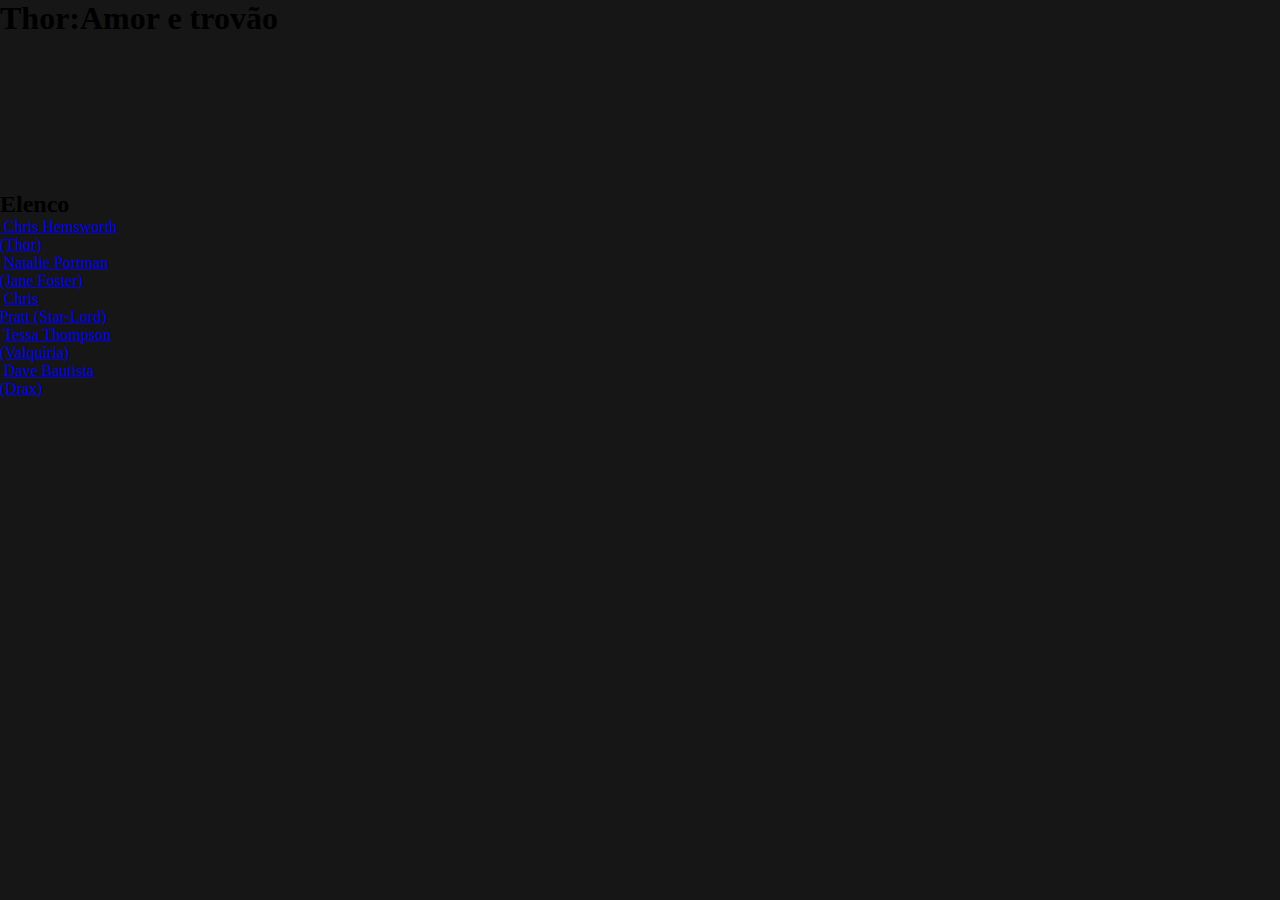
==== index.html @ 569504f6 "030722" ====
<!DOCTYPE html>
<html lang="pt-br">
<head>
    <meta charset="UTF-8">
    <meta http-equiv="X-UA-Compatible" content="IE=edge">
    <meta name="viewport" content="width=device-width, initial-scale=1.0">
    <title>Home</title>
    <link rel="stylesheet" href="style.css">
</head>
<body>


<main>

<section id="Trailers">

    <h1>Thor:Amor e trovão</h1>
    <iframe id="video" src="https://www.youtube.com/embed/dPcdCZekMQg"
     title="YouTube video player" 
     frameborder="0" 
     allow="accelerometer; autoplay; clipboard-write; encrypted-media; 
     gyroscope; picture-in-picture" allowfullscreen></iframe>

</section>


</main>
<section id="elenco">
    <h2>Elenco</h2>
<!--  -->
    <aside class="fundoImg">
        <a href="chris.html">


        <img class="imgElenco" src="https://th.bing.com/th/id/OIP.O-Yzw20Bc-ECIhvsjN0b2wHaHa?pid=ImgDet&rs=1" alt="">
    </a>
        <a href="chris.html">Chris Hemsworth <br>(Thor)</a>
    </aside>
<!--  -->
    <aside class="fundoImg">
        <img class="imgElenco" src="https://th.bing.com/th/id/OIP.9McO6e26Z6Wb2u7KHqxxVQHaJ4?w=186&h=248&c=7&r=0&o=5&pid=1.7" alt="">

        <a href="chris.html">Natalie Portman <br> (Jane Foster)</a>
    </aside>

<!--  -->

    
<aside class="fundoImg">
    <img class="imgElenco" src="https://th.bing.com/th/id/OIP.vG_D9LKMPfzqdjoy98cOrwHaDq?w=298&h=172&c=7&r=0&o=5&pid=1.7
    " alt="">

    <a href="chris.html">Chris <br> Pratt (Star-Lord)</a>
</aside>

<!--  -->
  


<aside class="fundoImg">
    <img class="imgElenco" src="https://th.bing.com/th/id/OIP.IwczkVGJEqxcJ1kstI7nYgHaJu?w=186&h=244&c=7&r=0&o=5&pid=1.7" alt="">

    <a href="chris.html">Tessa Thompson <br> (Valquíria)</a>
</aside>

<!--  -->

<aside class="fundoImg">
    <img class="imgElenco" src=" https://th.bing.com/th/id/OIP.38WJGcLdTgcDhI3atBiqqQHaE7?w=257
    &h=180&c=7&r=0&o=5&pid=1.7" alt="">

    <a href="chris.html">Dave Bautista <br> (Drax)</a>
</aside>


    
</body>
</html>
---- style.css ----
@charset "utfi-8";

*{
    margin: 0%;
    padding: 0%;
}
body{
    background-color: rgba(0, 0, 0, 0.914);
}



/* @media screen and (max-width:1000px ){
    #video{
        display: block;
        margin:5px auto;
       
        max-width: 500px;
        height: 300px;
    }

} */


@media screen and (max-width:500px ){
    /* Sessão dos trailers */
#Trailers{
  width: 100%;
  min-height: 360px;
  background-color: rgb(48, 56, 64);

}

/* Nome Do filme */
#Trailers h1{

background-color: rgb(32, 32, 32);
color: rgb(191, 192, 186);
font-family: 'Franklin Gothic Medium', 'Arial Narrow', Arial, sans-serif;
height: 40px;
text-align: center;
padding-top:2%;

}
/* Video da sessão */
#video{
    display: block;
    margin:5px auto;
    width: 100%;
    height: 300px;
}
/* sessão elenco */
#elenco{
    height:1300px;
    width: 100%;
background-color: rgba(47, 48, 42, 0.728);
/* background-color: rgb(54, 52, 49); */


}
/* titulo elenco */
#elenco h2{
    color: rgb(0, 0, 0);
    text-align: center;
    
    background-color: rgb(121, 122, 124);

}
#elenco a{
    text-decoration: none;
    color: rgba(203, 198, 198, 0.997);
    font-size: 1.2em;
    font-weight: 900;
display: flex;
justify-content: center;
text-align: center;
margin-top: 5px;

}

/* Fotos do eleno na pagina inicaial */
.imgElenco{
    display: block;
  margin: auto;
    width: 222px;
    height: 260px;
    
}
.fundoImg{

margin: auto;
    padding: 10px;
    width: 100%;
    background-color: rgba(47, 46, 46, 0.92);
    margin-bottom: 5px;
    /* background-color: rgba(79, 79, 79, 0.92); */

    
}





/* foto cris */
#imgChris{
    max-width: 200px;
    height:200px;
    display: block;
    margin: auto;
}
#textChris{
    font-family:'Courier New', Courier, monospace;
    color: rgb(176, 185, 199);

    width: 80%;
    margin:0.5em auto;
}



}
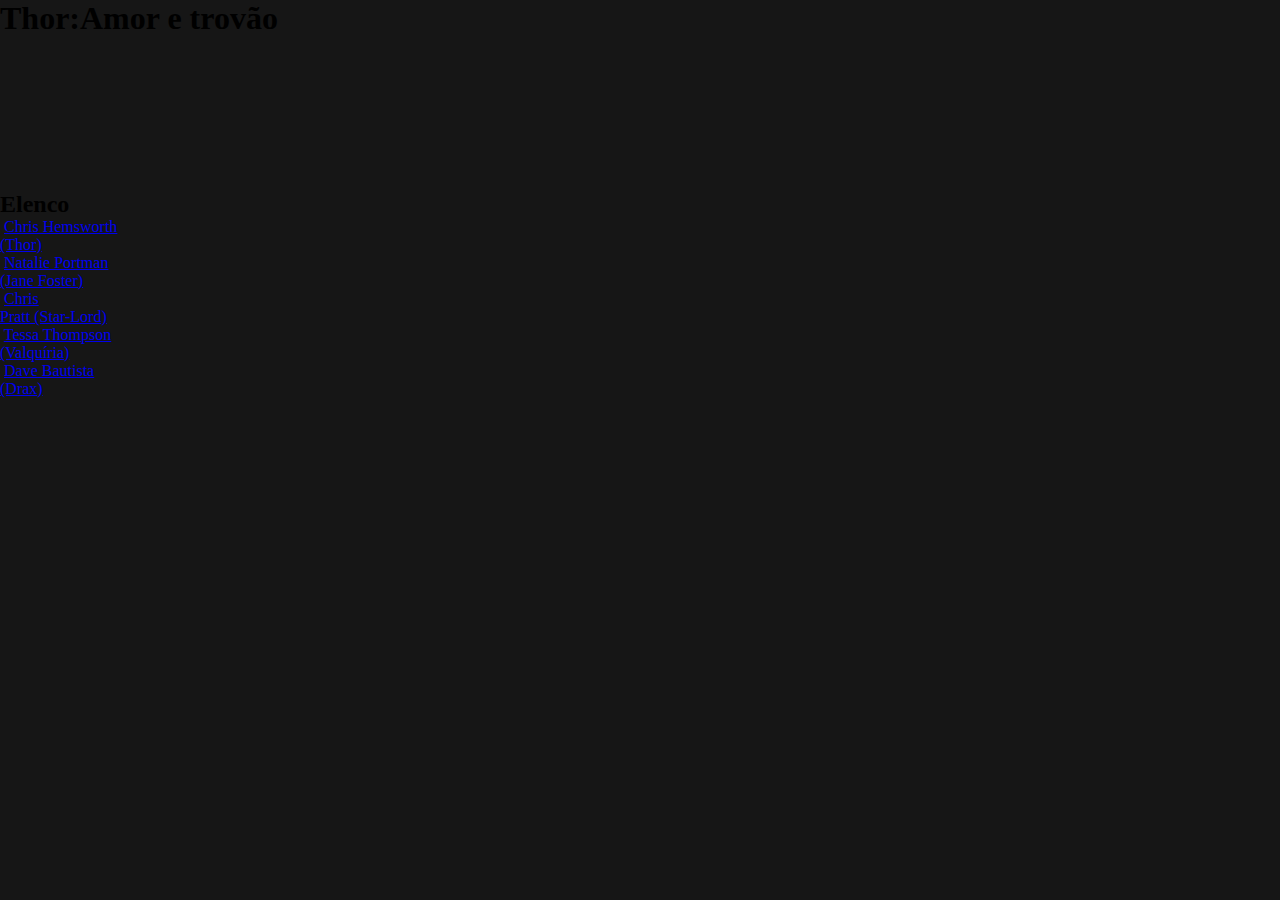
==== commit 1ca55353: "Add files via upload" ====
--- a/index.html
+++ b/index.html
@@ -29,11 +29,8 @@
     <h2>Elenco</h2>
 <!--  -->
     <aside class="fundoImg">
-        <a href="chris.html">
+        <img class="imgElenco" src="https://th.bing.com/th/id/OIP.O-Yzw20Bc-ECIhvsjN0b2wHaHa?pid=ImgDet&rs=1" alt="">
 
-
-        <img class="imgElenco" src="https://th.bing.com/th/id/OIP.O-Yzw20Bc-ECIhvsjN0b2wHaHa?pid=ImgDet&rs=1" alt="">
-    </a>
         <a href="chris.html">Chris Hemsworth <br>(Thor)</a>
     </aside>
 <!--  -->
--- a/style.css
+++ b/style.css
@@ -52,7 +52,6 @@
 /* sessão elenco */
 #elenco{
     height:1300px;
-    width: 100%;
 background-color: rgba(47, 48, 42, 0.728);
 /* background-color: rgb(54, 52, 49); */
 
@@ -82,15 +81,15 @@
 .imgElenco{
     display: block;
   margin: auto;
-    width: 222px;
-    height: 260px;
+    width: 150px;
+    height: 180px;
     
 }
 .fundoImg{
 
 margin: auto;
     padding: 10px;
-    width: 100%;
+    width: 56%;
     background-color: rgba(47, 46, 46, 0.92);
     margin-bottom: 5px;
     /* background-color: rgba(79, 79, 79, 0.92); */
